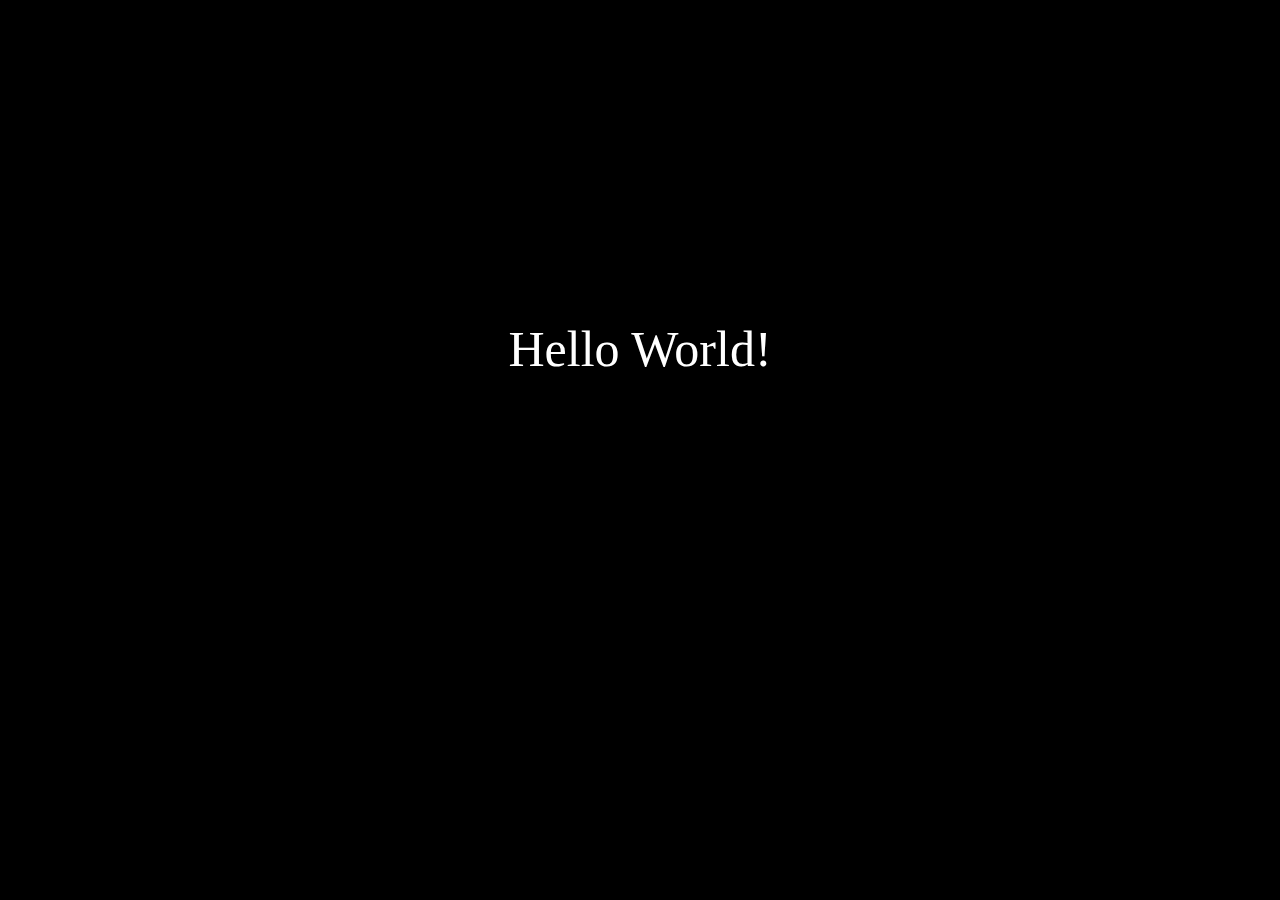
==== html/index.html @ 1c690547 "Project setup" ====
<!DOCTYPE html>
<html lang="en">

<head>
    <meta charset="UTF-8">
    <meta name="viewport" content="width=device-width, initial-scale=1.0">
    <meta http-equiv="X-UA-Compatible" content="ie=edge">
    <title>SD Music</title>
    <link rel="stylesheet" href="../css/styles.css">
</head>

<body>
    <main>
        <p>Hello World!</p>
    </main>
</body>

</html>
---- css/styles.css ----
body {
    width: 100%;
    height: 100%;
    background: black;
    color: white;
    margin: 25% auto;
    text-align: center;
    font-size: 50px;
}
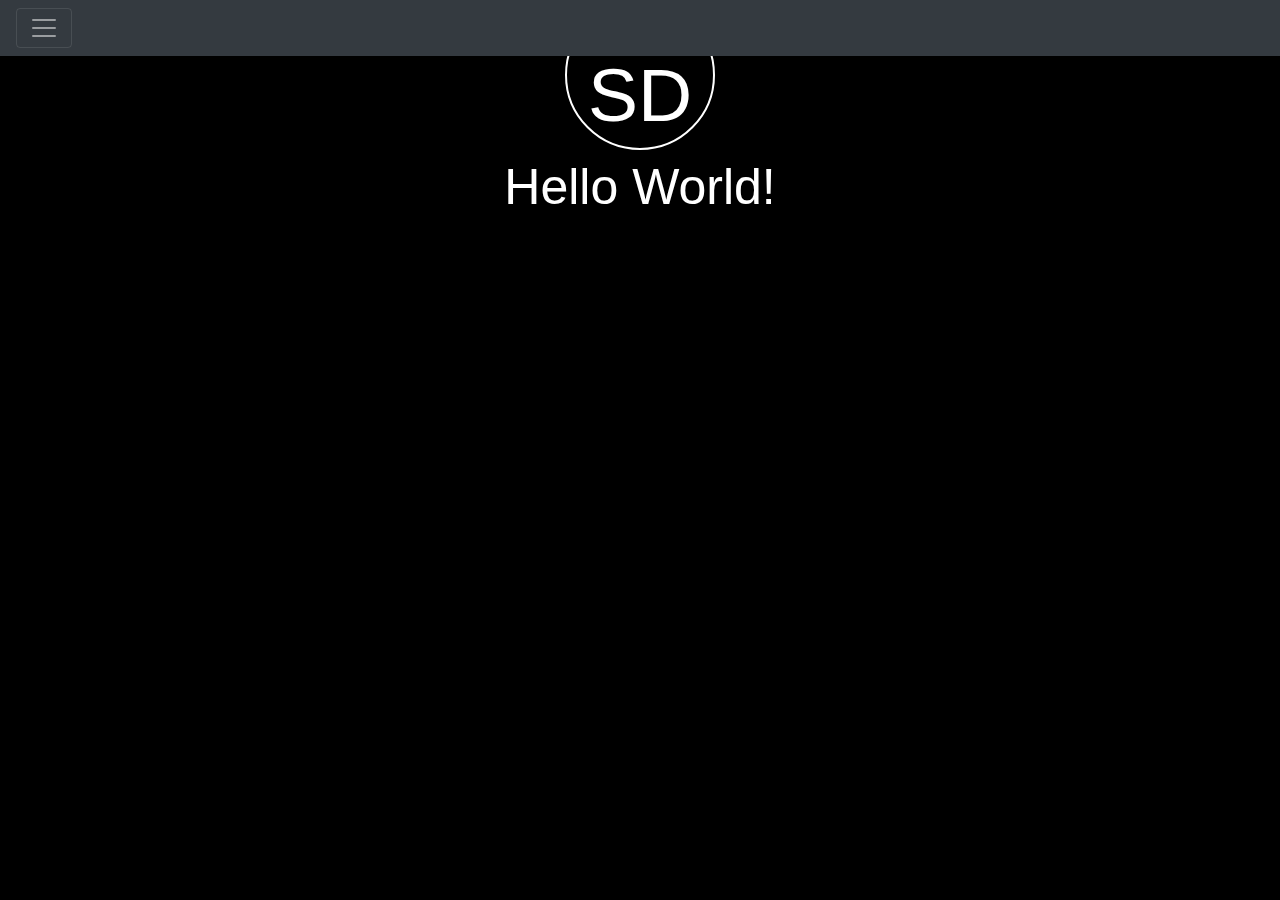
==== commit 8b18e7a6: "Added bootsrtap to the project" ====
--- a/html/index.html
+++ b/html/index.html
@@ -6,13 +6,33 @@
     <meta name="viewport" content="width=device-width, initial-scale=1.0">
     <meta http-equiv="X-UA-Compatible" content="ie=edge">
     <title>SD Music</title>
+    <link rel="stylesheet" href="../bootstrap-4.2.1-dist/css/bootstrap.min.css" integrity="sha384-GJzZqFGwb1QTTN6wy59ffF1BuGJpLSa9DkKMp0DgiMDm4iYMj70gZWKYbI706tWS" crossorigin="anonymous">
     <link rel="stylesheet" href="../css/styles.css">
+    <script src="https://code.jquery.com/jquery-3.5.1.slim.min.js" integrity="sha384-DfXdz2htPH0lsSSs5nCTpuj/zy4C+OGpamoFVy38MVBnE+IbbVYUew+OrCXaRkfj" crossorigin="anonymous"></script>
+    <script src="https://cdn.jsdelivr.net/npm/bootstrap@4.5.3/dist/js/bootstrap.bundle.min.js" integrity="sha384-ho+j7jyWK8fNQe+A12Hb8AhRq26LrZ/JpcUGGOn+Y7RsweNrtN/tE3MoK7ZeZDyx" crossorigin="anonymous"></script>
 </head>
 
 <body>
+    <div class="fixed-top">
+        <div class="collapse" id="navbarToggleInternalContent">
+            <div class="bg-dark p-4">
+                <h5 class="text-white h4">Collapsed content</h5>
+                <span class="text-muted">Toggleable via the navbar brand.</span>
+            </div>
+        </div>
+        <nav class="navbar navbar-dark bg-dark">
+            <button class="navbar-toggler" type="button" data-toggle="collapse" data-target="#navbarToggleInternalContent" aria-controls="navbarToggleExternalContent" aria-expanded="false" aria-label="Toggle navigation">
+            <span class="navbar-toggler-icon"></span>
+          </button>
+        </nav>
+    </div>
+    <div class="upload-header">
+        <p class="upload-header-text">SD</p>
+    </div>
     <main>
         <p>Hello World!</p>
     </main>
+
 </body>
 
 </html>--- a/css/styles.css
+++ b/css/styles.css
@@ -3,7 +3,23 @@
     height: 100%;
     background: black;
     color: white;
+    font-size: 50px;
+}
+
+main {
+    text-align: center;
+}
+
+.upload-header {
+    width: 150px;
+    height: 150px;
+    margin: auto;
+    border: 2px solid white;
+    border-radius: 50%;
+}
+
+.upload-header-text {
     margin: 25% auto;
     text-align: center;
-    font-size: 50px;
+    font-size: 75px;
 }